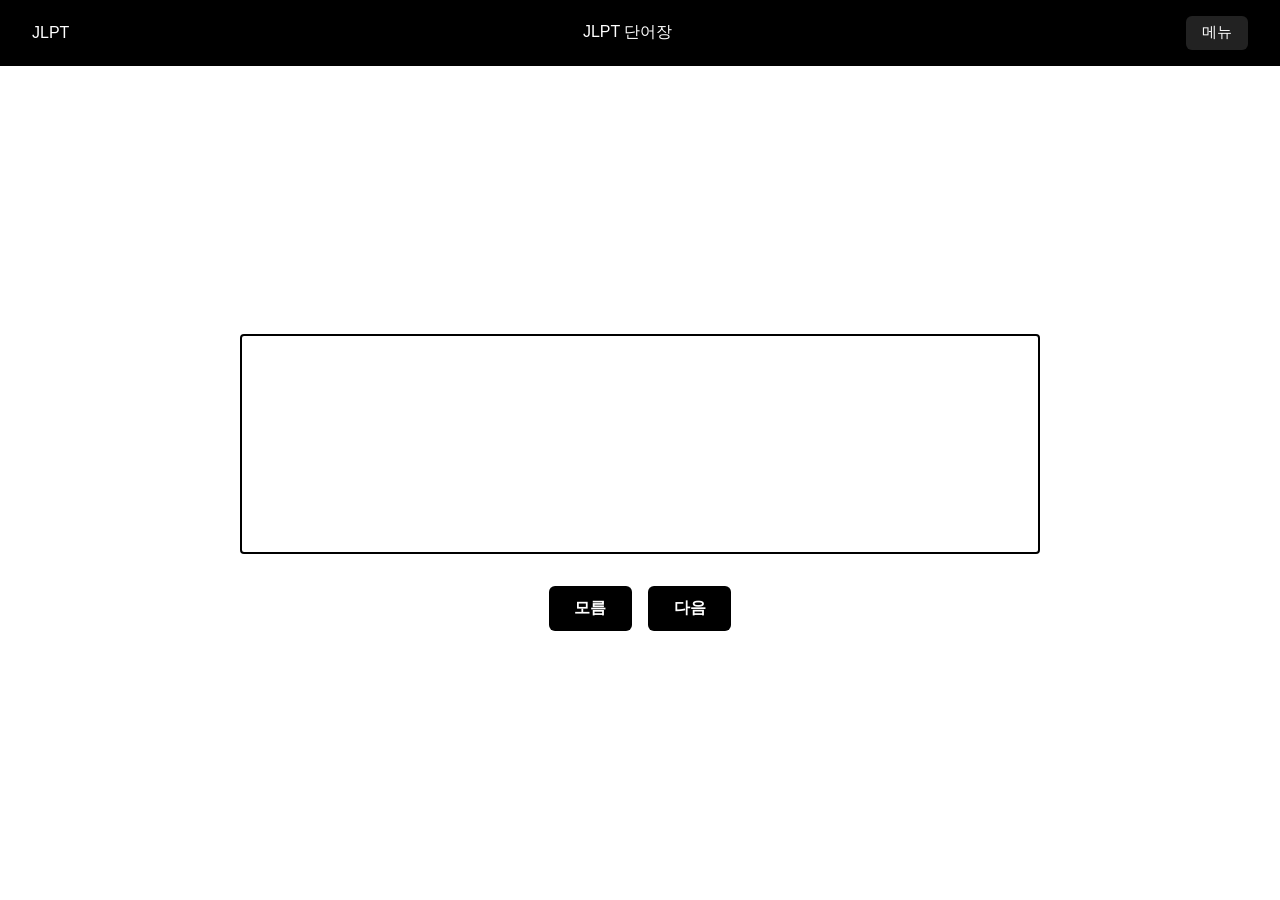
==== index.html @ 68b3e85a "JLPT 단어장 첫 업로드" ====
<!DOCTYPE html>
<html lang="ja">
<head>
  <meta charset="UTF-8">
  <title>JLPT 단어장</title>
  <link rel="stylesheet" href="style.css">
</head>
<body>
  <header>
    <div class="level">JLPT</div>
    <div class="progress">JLPT 단어장</div>
    <div class="menu">
      <button onclick="toggleSidebar()">  메뉴  </button>
    </div>
  </header>

  <!-- 평소 보이지 않는 웹색 슬라이드 메뉴 -->
  <div id="sidebar">
    <div class="sidebar-header">
      <span>메뉴</span>
      <button onclick="toggleSidebar()">✖</button>
    </div>
    <ul>
      <li>JLPT N1</li>
      <li>JLPT N2</li>
      <li>JLPT N3</li>
      <li>JLPT N4</li>
      <li>JLPT N5</li>
    </ul>
  </div>

<!-- 카드 영역 -->
<div id="word-card" class="card">
    <div class="card-inner">
        <div class="card-front"> <!-- ✅ 한자 -->
          <div class="kanji"></div>
        </div>
        <div class="card-back"> <!-- ✅ 뜻 -->
          <div class="meaning"></div>
        </div>
      </div>
      
      

  <!-- 💡 버튼은 카드 아래에 같이 포함 -->
  <div class="buttons">
    <button id="unknown-button">모름</button>
    <button id="next-button">다음</button>
  </div>
</div>

  <script src="script.js"></script>
</body>
</html>
---- style.css ----
/* === 전체 리셋 === */
* {
    margin: 0;
    padding: 0;
    box-sizing: border-box;
  }
  
  /* === 기본 설정 === */
  body {
    font-family: 'Segoe UI', sans-serif;
    background-color: #ffffff;
    color: #000000;
    display: flex;
    flex-direction: column;
    min-height: 100vh;
  }
  
  /* === 헤더 === */
  header {
    position: sticky;
    top: 0;
    z-index: 999;
    background-color: #000;
    color: #fff;
    display: flex;
    justify-content: space-between;
    align-items: center;
    padding: 1rem 2rem;
  }
  
  .level, .progress {
    font-size: 1rem;
    font-weight: 500;
  }
  
  .menu button {
    background-color: #222;
    border: none;
    color: #fff;
    padding: 0.4rem 1rem;
    border-radius: 6px;
    font-size: 0.95rem;
    cursor: pointer;
  }
  
  /* === 카드 영역 === */
  #word-card {
    flex-grow: 1;
    display: flex;
    flex-direction: column;
    align-items: center;
    justify-content: center;
    padding: 2rem 1rem;
  }
  
  .card-inner {
    width: 100%;
    max-width: 800px;
    min-height: 220px;
    background-color: #ffffff;
    border: 2px solid #000000;
    border-radius: 4px;
    display: flex;
    justify-content: center;
    align-items: center;
    font-size: 2rem;
    font-weight: bold;
    text-align: center;
    cursor: pointer;
    padding: 2rem;
    transition: none !important;
  }
  
  /* === 뜻 부분은 처음엔 숨김 */
  .card-inner .meaning {
    display: none;
  }
  
  .card-inner.flipped .kanji {
    display: none;
  }
  
  .card-inner.flipped .meaning {
    display: block;
  }
  
  /* === 버튼들 === */
  .buttons {
    margin-top: 2rem;
    display: flex;
    gap: 1rem;
  }
  
  .buttons button {
    padding: 0.75rem 1.6rem;
    font-size: 1rem;
    font-weight: 600;
    border: none;
    border-radius: 6px;
    cursor: pointer;
    color: white;
  }
  
  #unknown-button {
    background-color: #000000;
  }
  
  #next-button {
    background-color: #000000;
  }
  
  /* === 사이드바 === */
  #sidebar {
    position: fixed;
    top: 0;
    right: 0;
    width: 280px;
    height: 100%;
    background-color: #000;
    color: white;
    padding: 1rem;
    transform: translateX(100%);
    transition: transform 0.3s ease;
    z-index: 1000;
  }
  
  #sidebar.open {
    transform: translateX(0);
  }
  
  body.sidebar-open header {
    padding-right: 280px;
  }
  
  .sidebar-header {
    display: flex;
    justify-content: space-between;
    align-items: center;
    font-size: 1.1rem;
    margin-bottom: 1rem;
  }
  
  #sidebar ul {
    list-style: none;
    padding: 0;
  }
  
  #sidebar ul li {
    padding: 0.6rem;
    border-radius: 4px;
    cursor: pointer;
  }
  
  #sidebar ul li:hover {
    background-color: #333;
  }
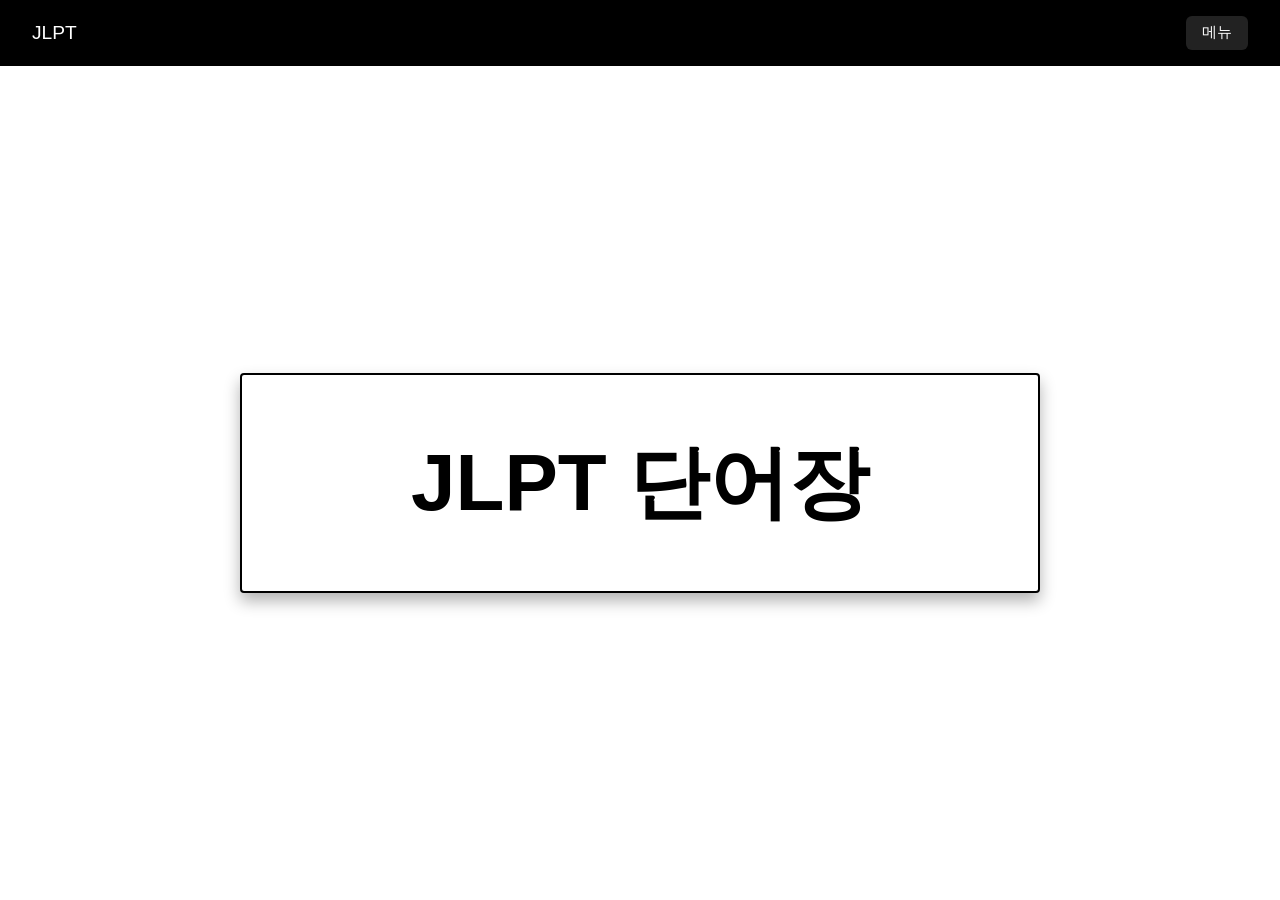
==== commit e2f80b92: "전체적 수정" ====
--- a/index.html
+++ b/index.html
@@ -8,7 +8,7 @@
 <body>
   <header>
     <div class="level">JLPT</div>
-    <div class="progress">JLPT 단어장</div>
+    <div class="progress"></div>
     <div class="menu">
       <button onclick="toggleSidebar()">  메뉴  </button>
     </div>
@@ -17,8 +17,6 @@
   <!-- 평소 보이지 않는 웹색 슬라이드 메뉴 -->
   <div id="sidebar">
     <div class="sidebar-header">
-      <span>메뉴</span>
-      <button onclick="toggleSidebar()">✖</button>
     </div>
     <ul>
       <li>JLPT N1</li>
@@ -48,7 +46,8 @@
     <button id="next-button">다음</button>
   </div>
 </div>
-
+<div id="overlay" onclick="toggleSidebar()"></div>
+<div class="confetti-container"></div>
   <script src="script.js"></script>
 </body>
 </html>
--- a/style.css
+++ b/style.css
@@ -27,10 +27,11 @@
     justify-content: space-between;
     align-items: center;
     padding: 1rem 2rem;
+    transition: padding-right 0.4s ease;
   }
   
   .level, .progress {
-    font-size: 1rem;
+    font-size: 1.2rem;
     font-weight: 500;
   }
   
@@ -52,6 +53,7 @@
     align-items: center;
     justify-content: center;
     padding: 2rem 1rem;
+    transition: margin-right 0.4s ease;
   }
   
   .card-inner {
@@ -69,9 +71,17 @@
     text-align: center;
     cursor: pointer;
     padding: 2rem;
-    transition: none !important;
-  }
-  
+    transition: box-shadow 0.2s ease, transform 0.2s ease;
+    box-shadow: 0 8px 16px rgba(0, 0, 0, 0.3);
+    cursor: pointer;
+  }
+  .card-inner:active {
+    box-shadow: 0 2px 4px rgba(0, 0, 0, 0.2);
+    transform: translateY(2px); /* 원래는 2px → 4px 이상 추천 */
+  }
+  .card-inner:hover {
+    box-shadow: 0 10px 20px rgba(0, 0, 0, 0.4);
+  }
   /* === 뜻 부분은 처음엔 숨김 */
   .card-inner .meaning {
     display: none;
@@ -93,15 +103,20 @@
   }
   
   .buttons button {
-    padding: 0.75rem 1.6rem;
-    font-size: 1rem;
+    padding: 1rem 2.4rem;
+    font-size: 1.4rem;
     font-weight: 600;
     border: none;
     border-radius: 6px;
     cursor: pointer;
     color: white;
-  }
-  
+    box-shadow: 0 4px 8px rgba(0, 0, 0, 0.3);  /* 기본 그림자 */
+    transition: box-shadow 0.1s ease, transform 0.1s ease;
+  }
+  .buttons button:active {
+    box-shadow: 0 1px 2px rgba(0, 0, 0, 0.1);  /* 눌렀을 때 그림자 약하게 */
+    transform: translateY(2px);               /* 살짝 눌림 효과 */
+  }
   #unknown-button {
     background-color: #000000;
   }
@@ -128,6 +143,9 @@
   #sidebar.open {
     transform: translateX(0);
   }
+  body.sidebar-open #word-card {
+    margin-right: 280px;
+  }
   
   body.sidebar-open header {
     padding-right: 280px;
@@ -150,9 +168,183 @@
     padding: 0.6rem;
     border-radius: 4px;
     cursor: pointer;
+    transition: transform 0.2s ease, box-shadow 0.2s ease;
   }
   
   #sidebar ul li:hover {
     background-color: #333;
-  }
-  +    transform: translateY(-2px);
+    box-shadow: 0 4px 8px rgba(0, 0, 0, 0.3);
+  }
+  @media (max-width: 600px) {
+    .card-inner {
+      font-size: 3.6rem;
+      padding: 3.2rem 1.6rem;
+    }
+  
+    .buttons button {
+      font-size: 1.6rem;
+      padding: 1.1rem 2.6rem;
+    }
+  
+    .menu button {
+      font-size: 1.3rem;
+    }
+  }
+  .kanji {
+    font-size: 5rem;     /* 한자 엄청 크게 */
+    font-weight: 700;
+    line-height: 1.2;
+  }
+  
+  .meaning {
+    font-size: 2rem;     /* 뜻은 적당히 큼 */
+    font-weight: 500;
+  }
+  #overlay {
+    position: fixed;
+    top: 0;
+    left: 0;
+    width: 100%;
+    height: 100%;
+    background-color: black; /* 불투명한 배경을 기준으로 */
+    opacity: 0;
+    visibility: hidden;      /* 안 보이게 숨김 */
+    z-index: 900;
+    transition: opacity 0.4s ease;
+  }
+  
+  body.sidebar-open #overlay {
+    opacity: 0.4;             /* 서서히 어두워짐 */
+    visibility: visible;      /* 보이게 */
+  }
+  .menu button {
+    transition: opacity 0.3s ease;
+  }
+  
+  /* 메뉴 열린 상태에서는 버튼 숨기기 */
+  body.sidebar-open .menu button {
+    opacity: 0;
+    pointer-events: none; /* 클릭 방지 */
+  }
+/* 공통 페이드 인 */
+.fade-in {
+  animation: fadeIn 0.7s ease-in-out forwards;
+}
+
+@keyframes fadeIn {
+  0% {
+    opacity: 0;
+    transform: scale(0.95);
+  }
+  100% {
+    opacity: 1;
+    transform: scale(1);
+  }
+}
+
+/* 버튼 전용: 아래에서 올라오는 느낌 */
+.fade-up {
+  animation: fadeUp 0.6s ease-out forwards;
+}
+
+@keyframes fadeUp {
+  0% {
+    opacity: 0;
+    transform: translateY(20px);
+  }
+  100% {
+    opacity: 1;
+    transform: translateY(0);
+  }
+}
+/* 📌 style.css 맨 아래에 추가 */
+.fade-in {
+  animation: fadeIn 1s ease-in-out forwards;
+}
+
+@keyframes fadeIn {
+  0% {
+    opacity: 0;
+    transform: scale(0.95);
+  }
+  100% {
+    opacity: 1;
+    transform: scale(1);
+  }
+}
+.meaning .reading {
+  font-size: 3rem;
+  font-weight: 500;
+  color: #4d4c4c;
+  margin-bottom: 0.5rem;
+  line-height: 1.3;
+}
+
+.meaning .definition {
+  font-size: 3.5rem;
+  font-weight: 600;
+  color: inherit; /* 다크모드, 라이트모드에 따라 자동 */
+  line-height: 1.4;
+}
+@keyframes bounceGlow {
+  0% {
+    transform: scale(0.9);
+    text-shadow: none;
+  }
+  50% {
+    transform: scale(1.05);
+    text-shadow: 0 0 8px gold, 0 0 12px orange;
+  }
+  100% {
+    transform: scale(1);
+    text-shadow: 0 0 6px gold;
+  }
+}
+
+.complete-message {
+  animation: bounceGlow 0.6s ease;
+  font-size: 2.4rem;
+  color: gold;
+  text-align: center;
+  font-weight: bold;
+}
+.confetti-container {
+  position: fixed;
+  top: 0;
+  left: 0;
+  width: 100%;
+  height: 0;
+  overflow: visible;
+  pointer-events: none;
+  z-index: 9999;
+}
+
+.confetti {
+  position: absolute;
+  width: 10px;
+  height: 10px;
+  background-color: red;
+  opacity: 0.8;
+  animation: fall 1s ease-out forwards;
+}
+
+/* 여러 색 지정 */
+.confetti:nth-child(3n) { background-color: yellow; }
+.confetti:nth-child(4n) { background-color: blue; }
+.confetti:nth-child(5n) { background-color: green; }
+.confetti:nth-child(6n) { background-color: orange; }
+
+@keyframes fall {
+  0% {
+    transform: translateY(0) rotate(0deg);
+    opacity: 1;
+  }
+  100% {
+    transform: translateY(500px) rotate(360deg);
+    opacity: 0;
+  }
+}
+.kanji, .meaning {
+  pointer-events: none;
+}
